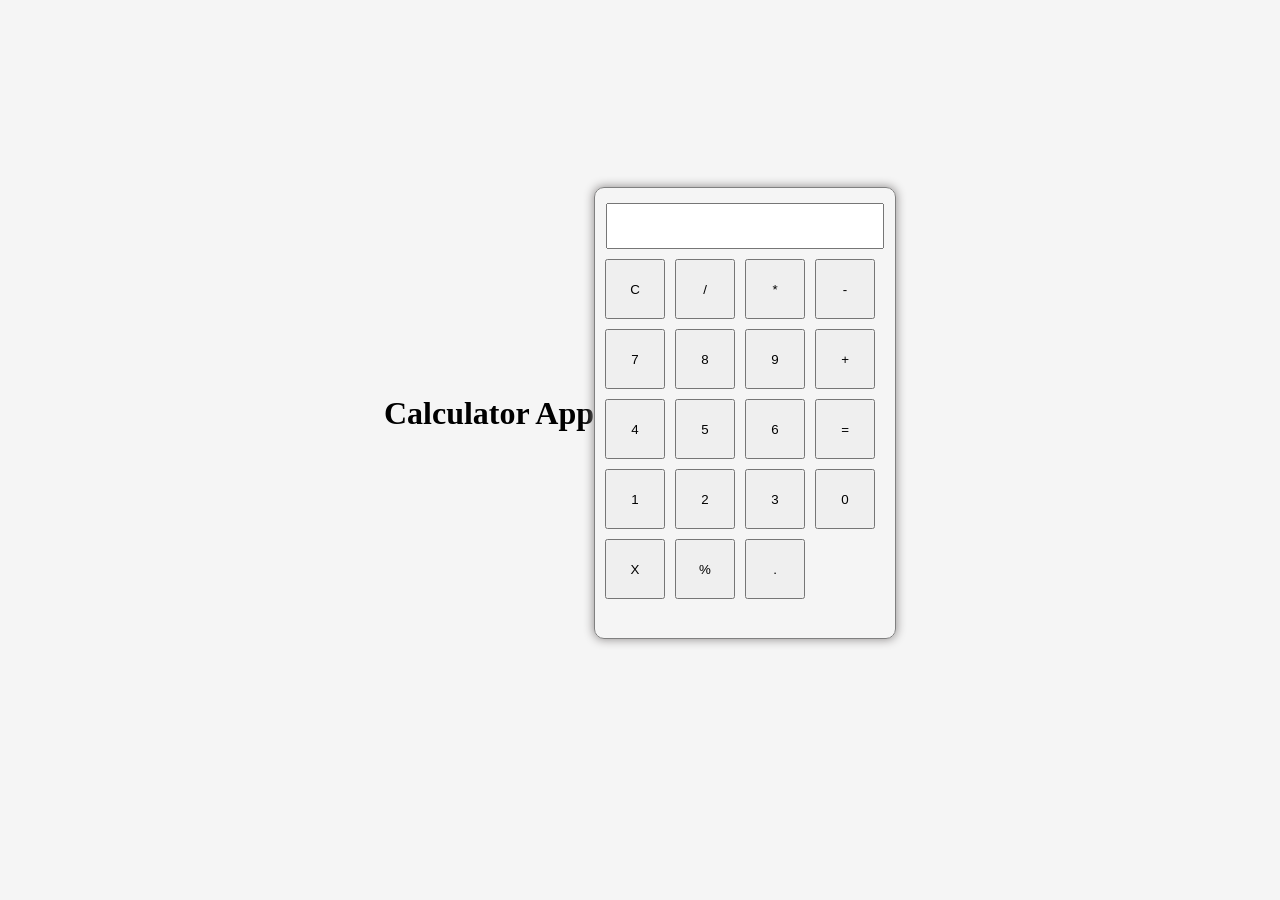
==== index.html @ 16c3dece "root commit" ====
<!DOCTYPE html>
<html lang="en">
<head>
   
    <title>Document</title>
    <link rel="Stylesheet" href="index.css">
    <h1>Calculator App</h1>
</head>
<body>
   
        
   <div class="calculator">
        

    <div>
        <input id="input-container" type="text" readonly >
    </div>
    <div class="btns">
     <button onclick="clearDisplay()">C</button>
        <button onclick="appendValue('/')">/</button>
        <button onclick="appendValue('*')">*</button>
        <button onclick="appendValue('-')">-</button>

        <button onclick="appendValue('7')">7</button>
        <button onclick="appendValue('8')">8</button>
        <button onclick="appendValue('9')">9</button>
        <button onclick="appendValue('+')">+</button>

        <button onclick="appendValue('4')">4</button>
        <button onclick="appendValue('5')">5</button>
        <button onclick="appendValue('6')">6</button>
        <button onclick="Calculate()">=</button>

        <button onclick="appendValue('1')">1</button>
        <button onclick="appendValue('2')">2</button>
        <button onclick="appendValue('3')">3</button>
        <button onclick="appendValue('0')">0</button>

                <button onclick="backSpace()">X</button>
                        <button onclick="appendValue('%')">%</button>
                                <button onclick="appendValue('.')">.</button>








    </div>
  
   
 
</div>
<script src="index.js"></script>

    
</body>
</html>
---- index.css ----
body{
    display: flex;
    justify-content: center;
    align-items: center;
    height: 90vh;
    background: #f5f5f5;
}
#input-container{
    width: 270px;
    height: 40px;
    display: block;
    margin: 15px auto 10px auto;
     text-align: right;
    font-size: 22px;
    
    

}
.calculator{
    width: 300px;
    margin: left;
   
    height: 450px;
    border-top: 10px;
    border: 1px solid grey;
    box-shadow: 0px 0px 10px 1px rgb(153, 150, 150);
    border-radius: 10px;
}
.btns{
    margin-top: 20px;

    display: grid;
    
     grid-template-columns: repeat(4, 60px);
     gap: 10px;
    
     margin: 10px;
     font-size: 20px;
    

}
button{
 width: 60px;
     height: 60px;
}
button:hover{
    background-color: green;
    cursor: pointer;
}
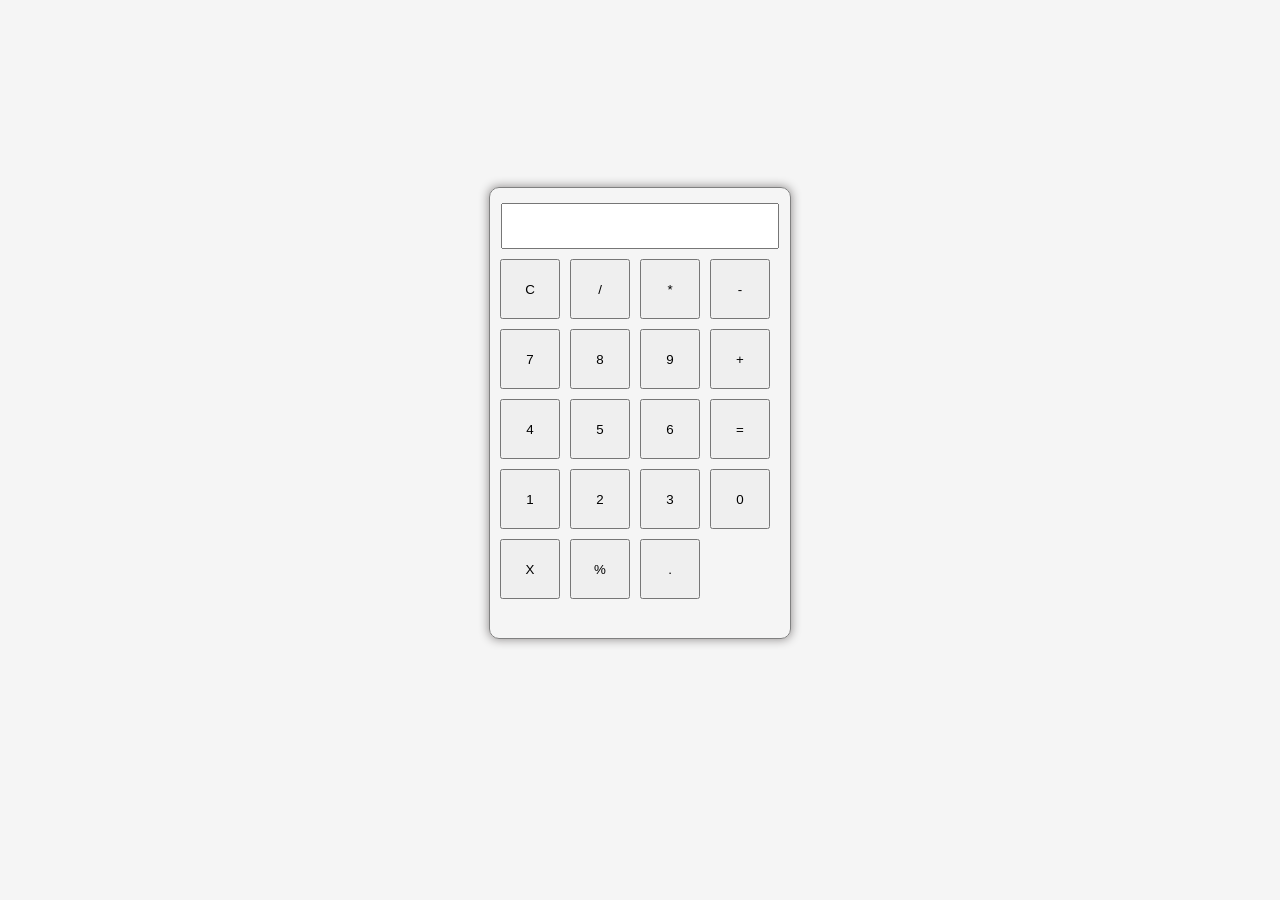
==== commit c33dc790: "heading removed" ====
--- a/index.html
+++ b/index.html
@@ -4,7 +4,7 @@
    
     <title>Document</title>
     <link rel="Stylesheet" href="index.css">
-    <h1>Calculator App</h1>
+    
 </head>
 <body>
    
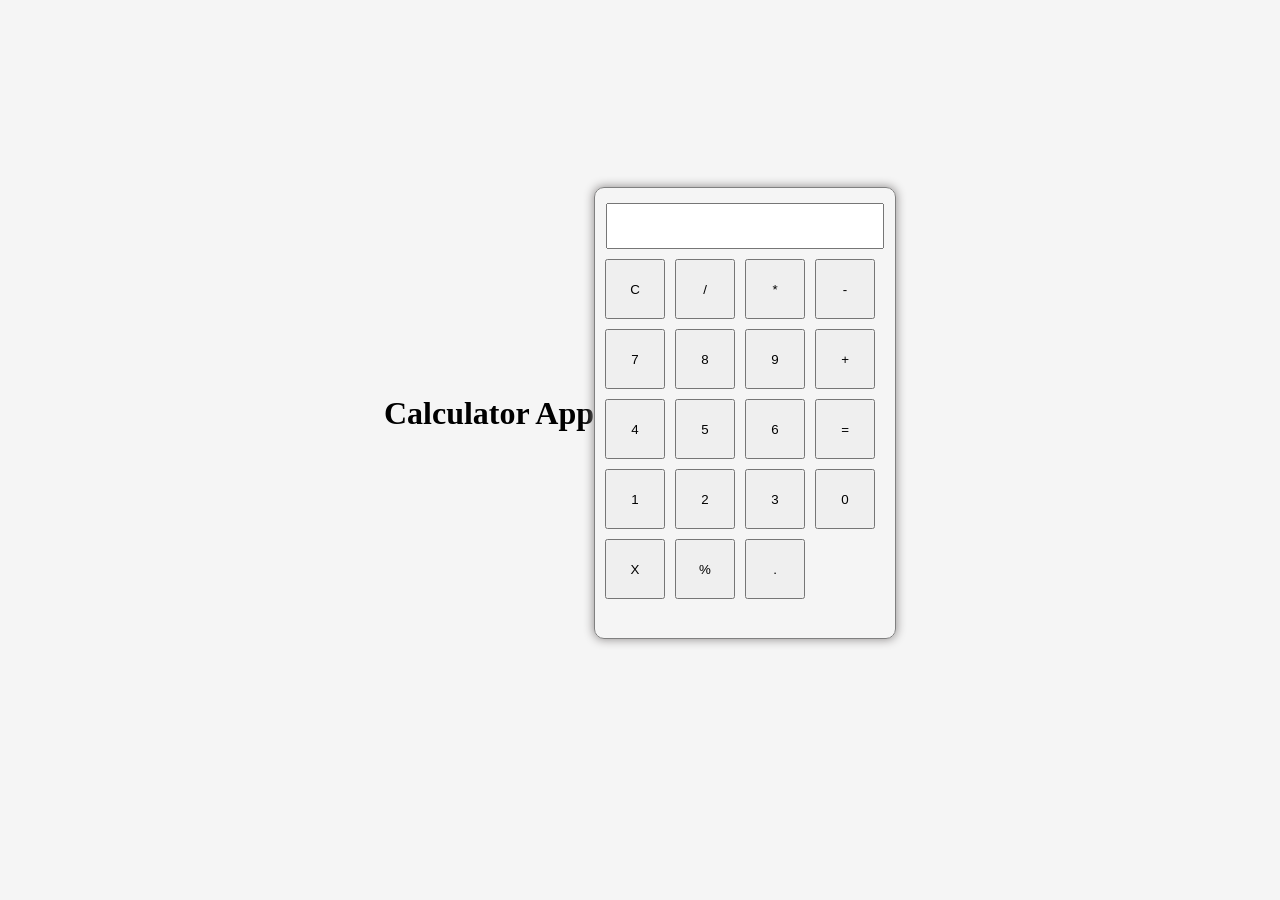
==== commit ac7cdd4e: "changes" ====
--- a/index.html
+++ b/index.html
@@ -6,8 +6,9 @@
     <link rel="Stylesheet" href="index.css">
     
 </head>
+
 <body>
-   
+   <h1>Calculator App</h1>
         
    <div class="calculator">
         
@@ -25,7 +26,6 @@
         <button onclick="appendValue('8')">8</button>
         <button onclick="appendValue('9')">9</button>
         <button onclick="appendValue('+')">+</button>
-
         <button onclick="appendValue('4')">4</button>
         <button onclick="appendValue('5')">5</button>
         <button onclick="appendValue('6')">6</button>
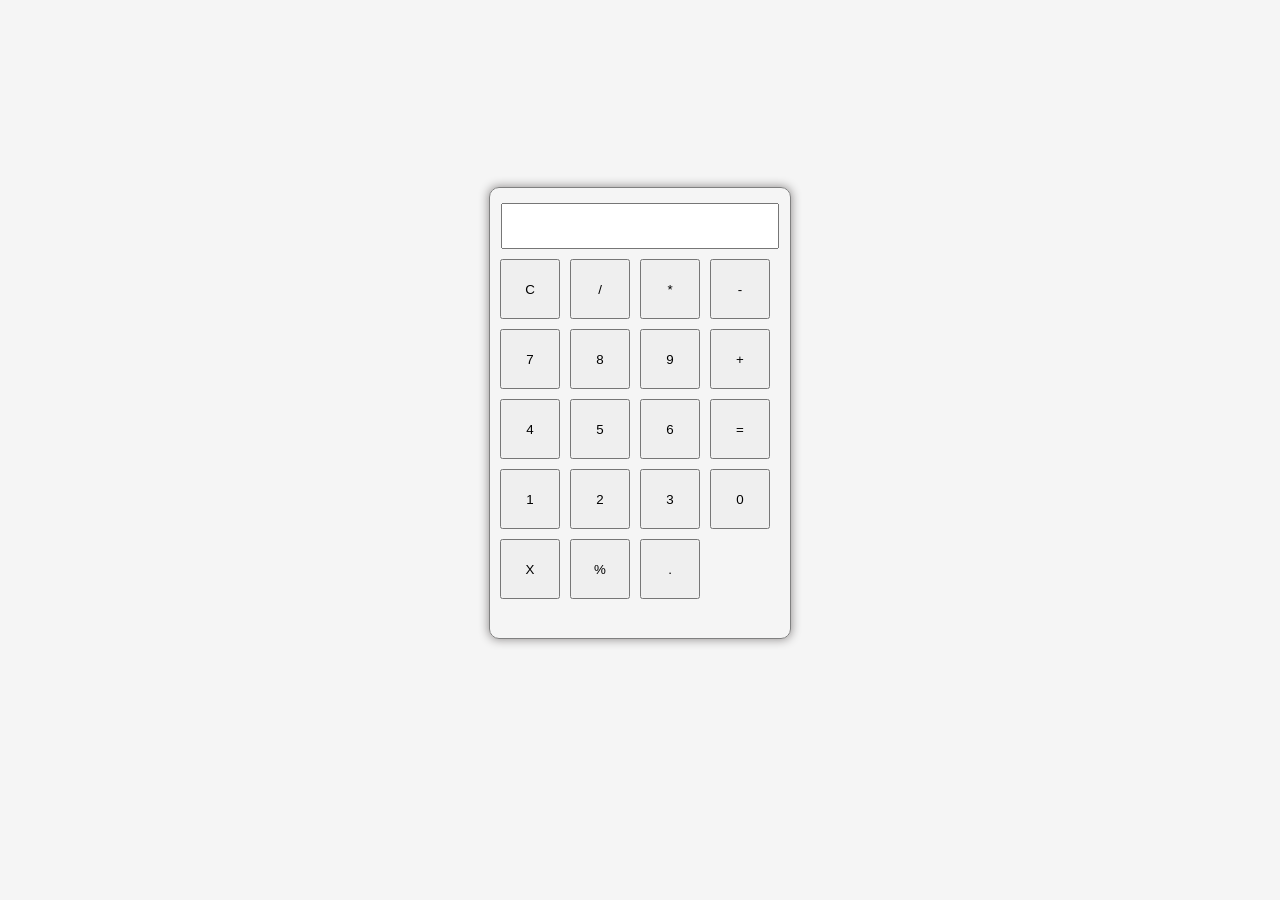
==== commit e86f4db7: "h1 removed" ====
--- a/index.html
+++ b/index.html
@@ -8,7 +8,6 @@
 </head>
 
 <body>
-   <h1>Calculator App</h1>
         
    <div class="calculator">
         
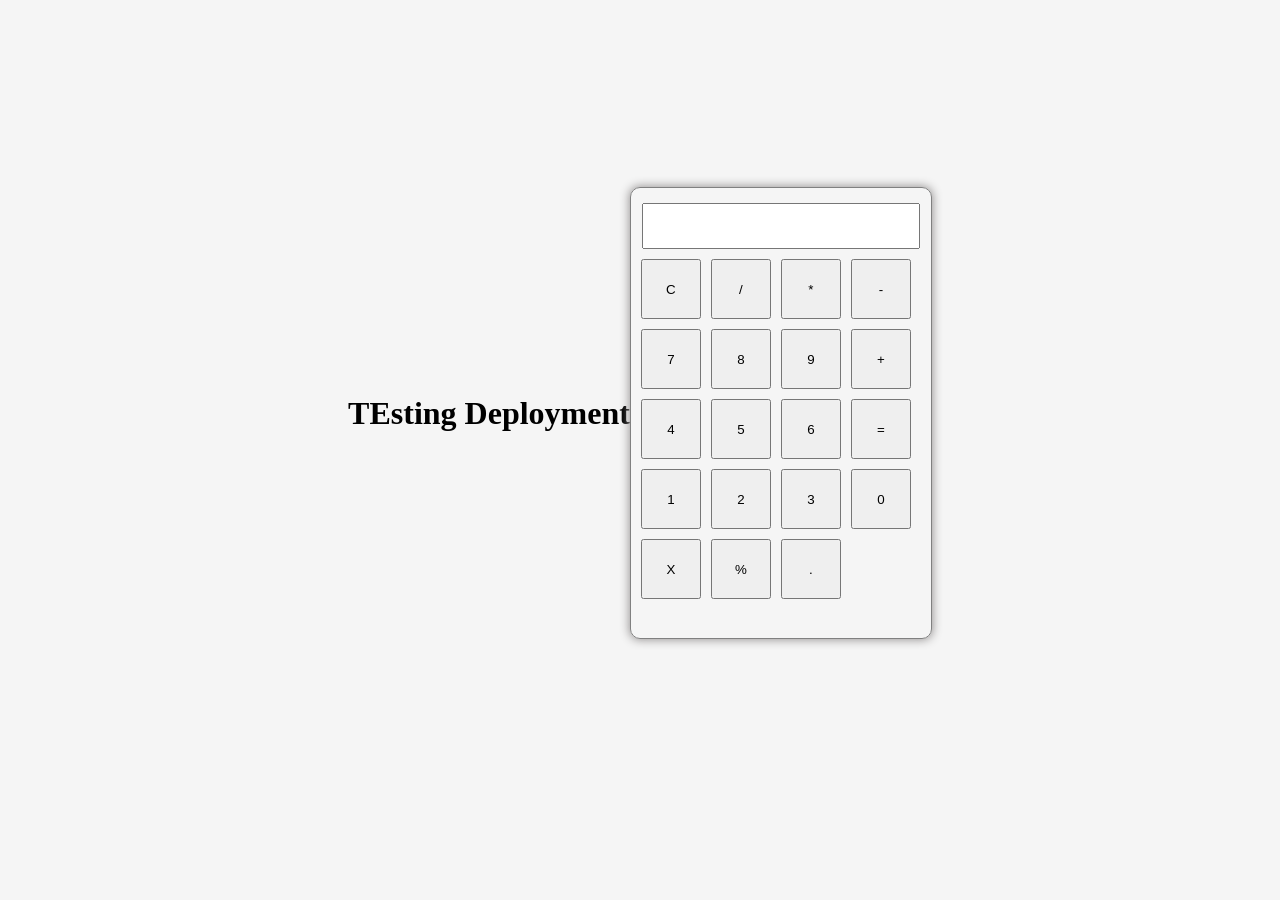
==== commit d8b86a5a: "Testing deployment" ====
--- a/index.html
+++ b/index.html
@@ -8,6 +8,7 @@
 </head>
 
 <body>
+    <h1> TEsting Deployment</h1>
         
    <div class="calculator">
         
